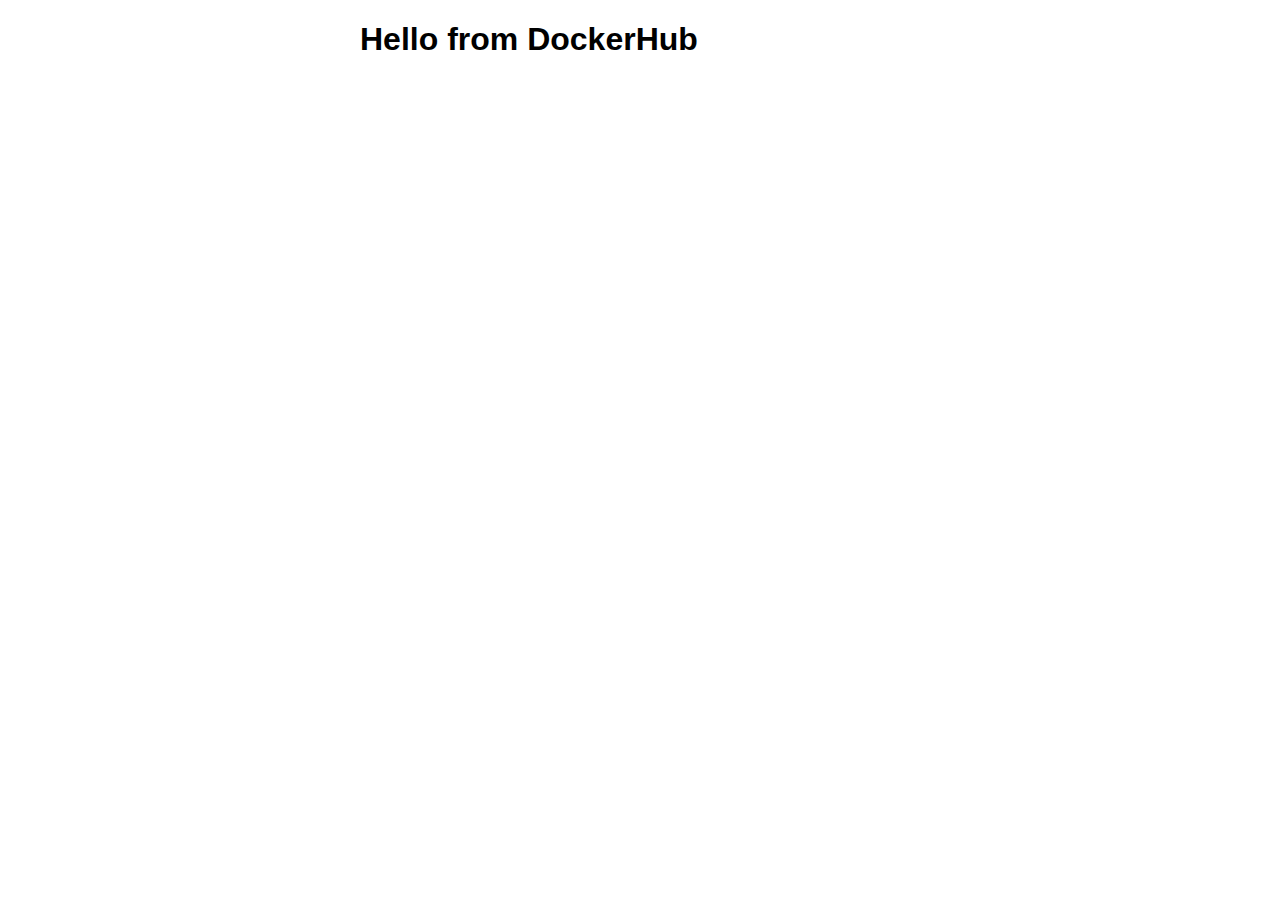
==== docker-repo/index.html @ 0d6cbee4 "Merge pull request #5 from CSI-5510/docker-automated-builds" ====
<!DOCTYPE html>
<html>
<head>
<title>Hello!</title>
<style>
    body {
        width: 35em;
        margin: 0 auto;
        font-family: Tahoma, Verdana, Arial, sans-serif;
    }
</style>
</head>
<body>
<h1>Hello from DockerHub</h1>
</body>
</html>
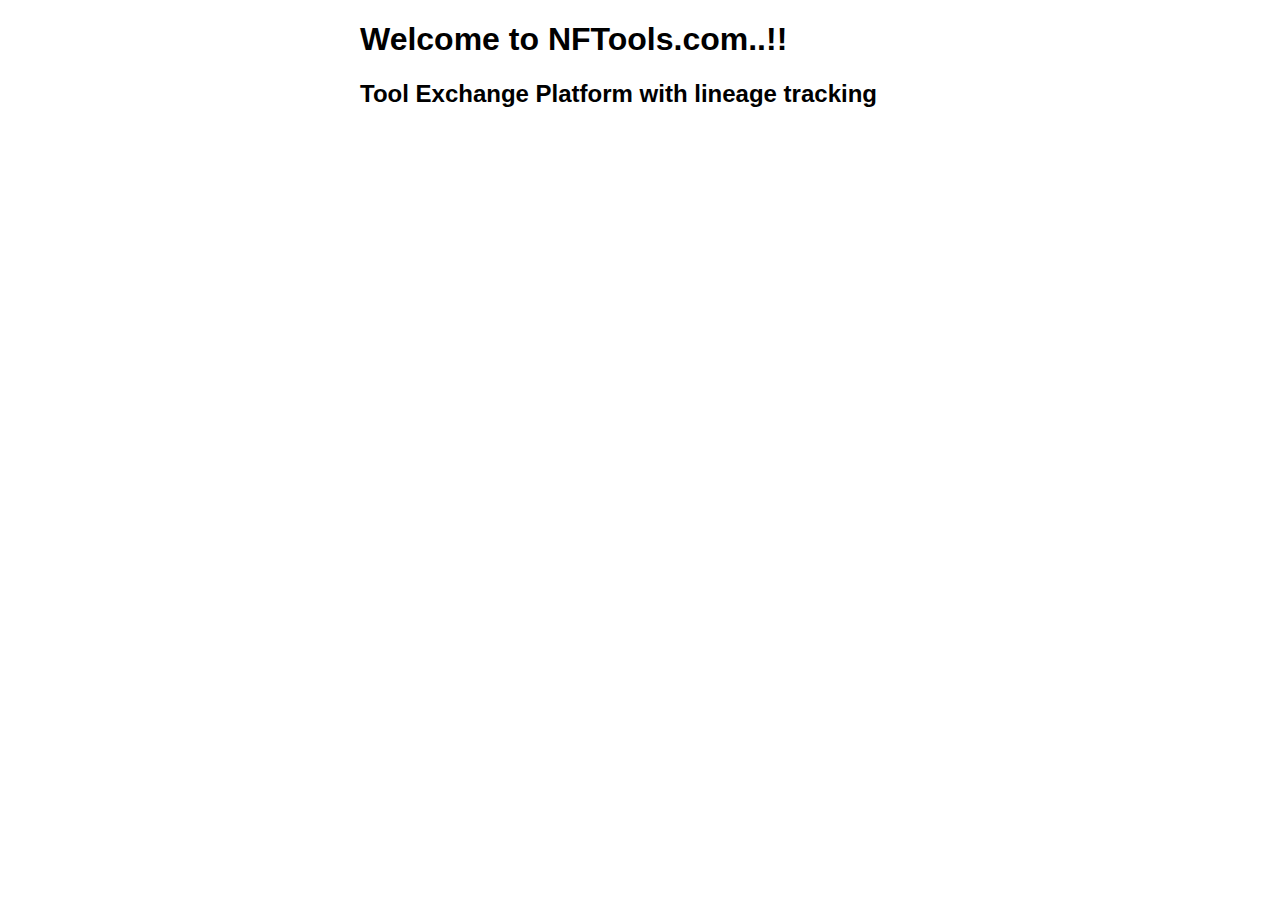
==== commit dd3aaae5: "updated message" ====
--- a/docker-repo/index.html
+++ b/docker-repo/index.html
@@ -11,6 +11,7 @@
 </style>
 </head>
 <body>
-<h1>Hello from DockerHub</h1>
+<h1>Welcome to NFTools.com..!!</h1>
+<h2>Tool Exchange Platform with lineage tracking</h2>
 </body>
-</html>+</html>
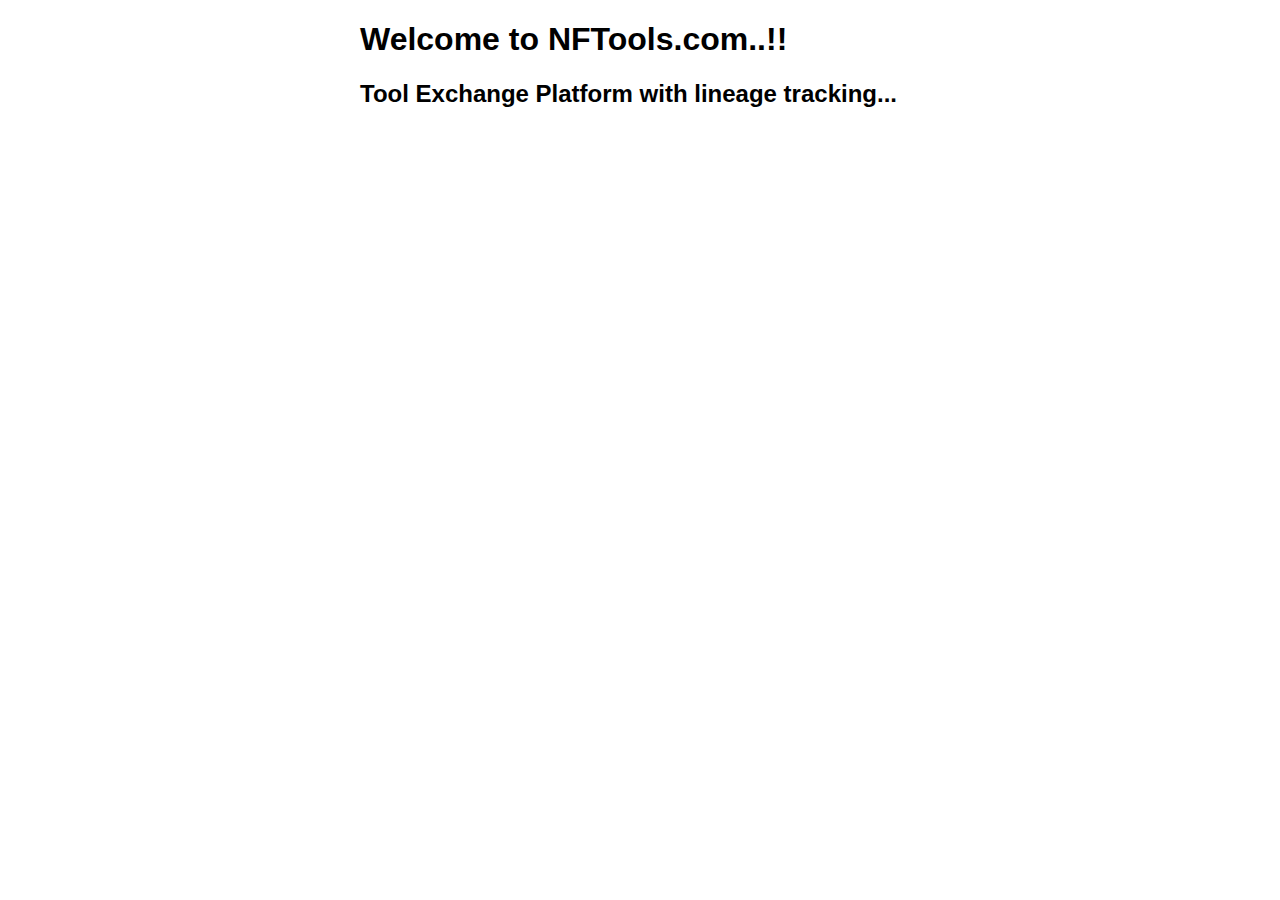
==== commit 7bdedee9: "modified index.html" ====
--- a/docker-repo/index.html
+++ b/docker-repo/index.html
@@ -12,6 +12,6 @@
 </head>
 <body>
 <h1>Welcome to NFTools.com..!!</h1>
-<h2>Tool Exchange Platform with lineage tracking</h2>
+<h2>Tool Exchange Platform with lineage tracking...</h2>
 </body>
 </html>
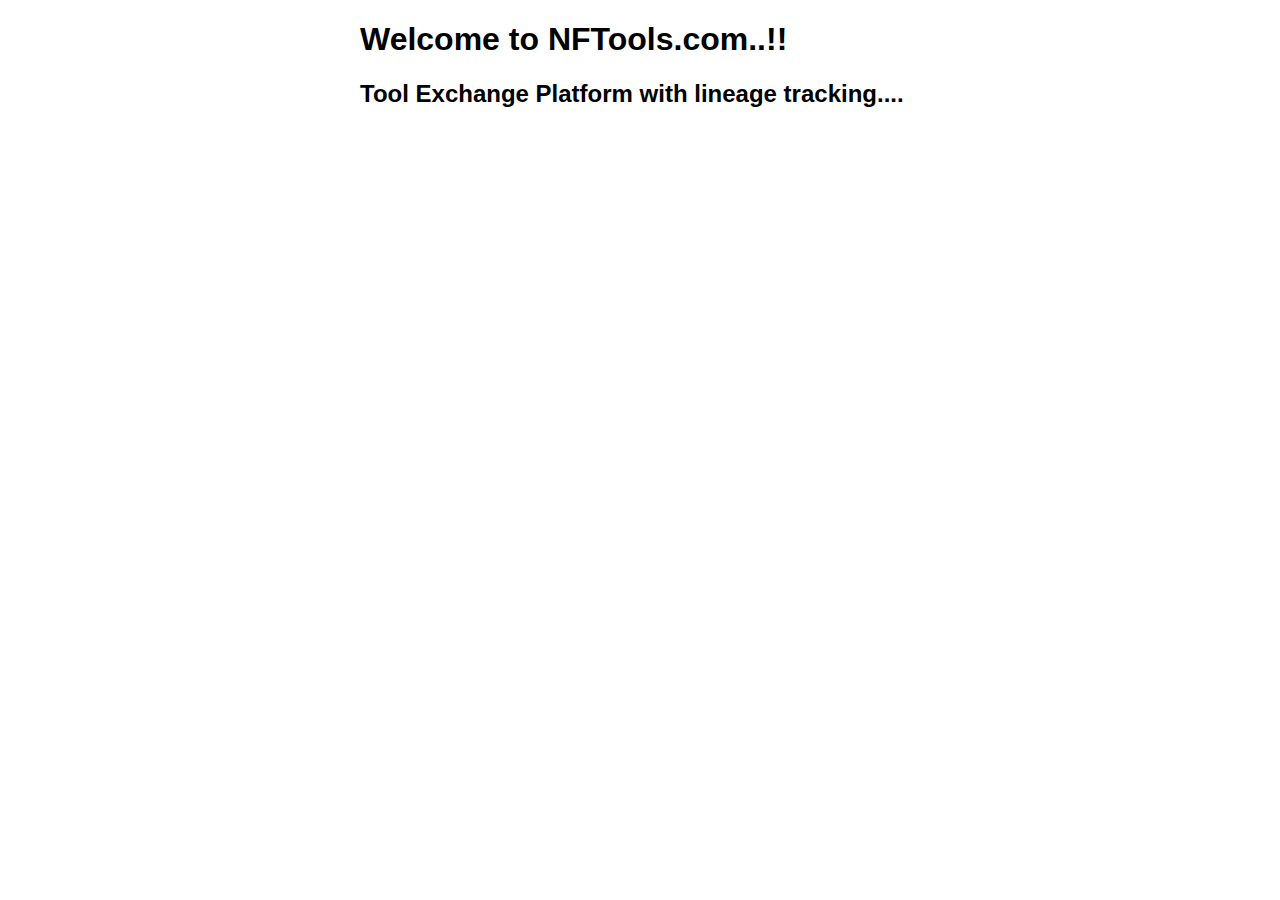
==== commit e6b79887: "modified index.html again" ====
--- a/docker-repo/index.html
+++ b/docker-repo/index.html
@@ -12,6 +12,6 @@
 </head>
 <body>
 <h1>Welcome to NFTools.com..!!</h1>
-<h2>Tool Exchange Platform with lineage tracking...</h2>
+<h2>Tool Exchange Platform with lineage tracking....</h2>
 </body>
 </html>
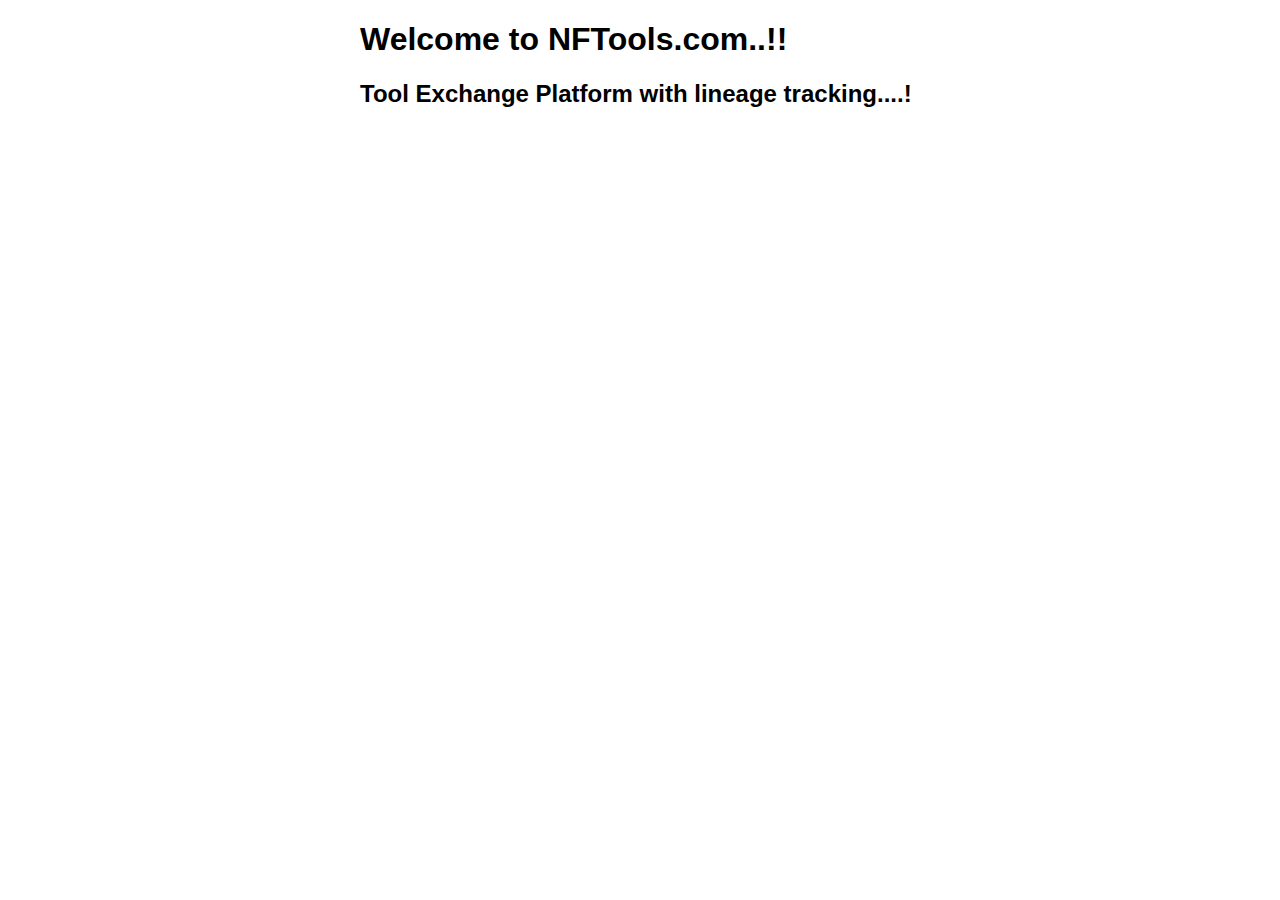
==== commit d8455f55: "modified index.html again 1" ====
--- a/docker-repo/index.html
+++ b/docker-repo/index.html
@@ -12,6 +12,6 @@
 </head>
 <body>
 <h1>Welcome to NFTools.com..!!</h1>
-<h2>Tool Exchange Platform with lineage tracking....</h2>
+<h2>Tool Exchange Platform with lineage tracking....!</h2>
 </body>
 </html>
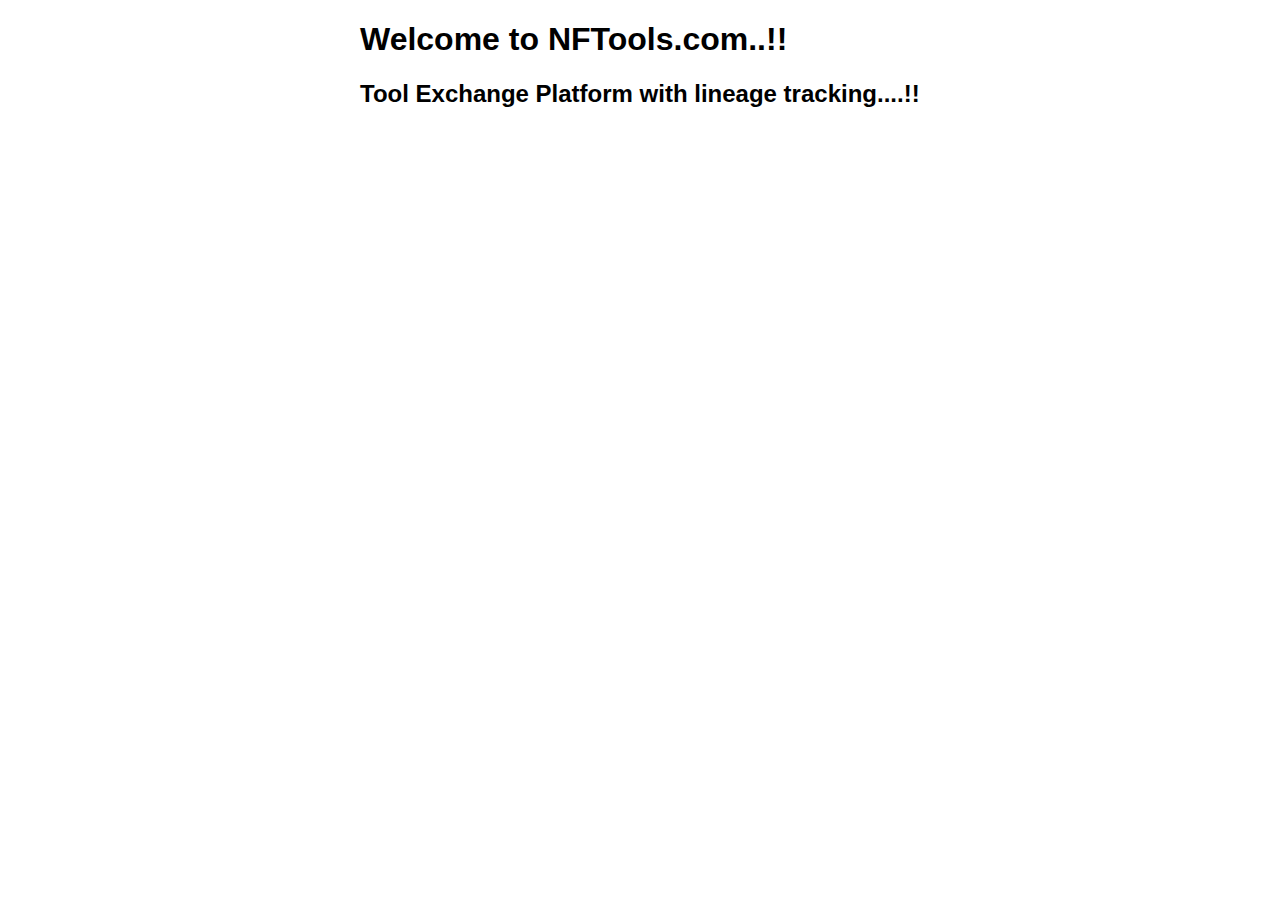
==== commit a3f147a7: "Update index.html" ====
--- a/docker-repo/index.html
+++ b/docker-repo/index.html
@@ -12,6 +12,6 @@
 </head>
 <body>
 <h1>Welcome to NFTools.com..!!</h1>
-<h2>Tool Exchange Platform with lineage tracking....!</h2>
+<h2>Tool Exchange Platform with lineage tracking....!!</h2>
 </body>
 </html>
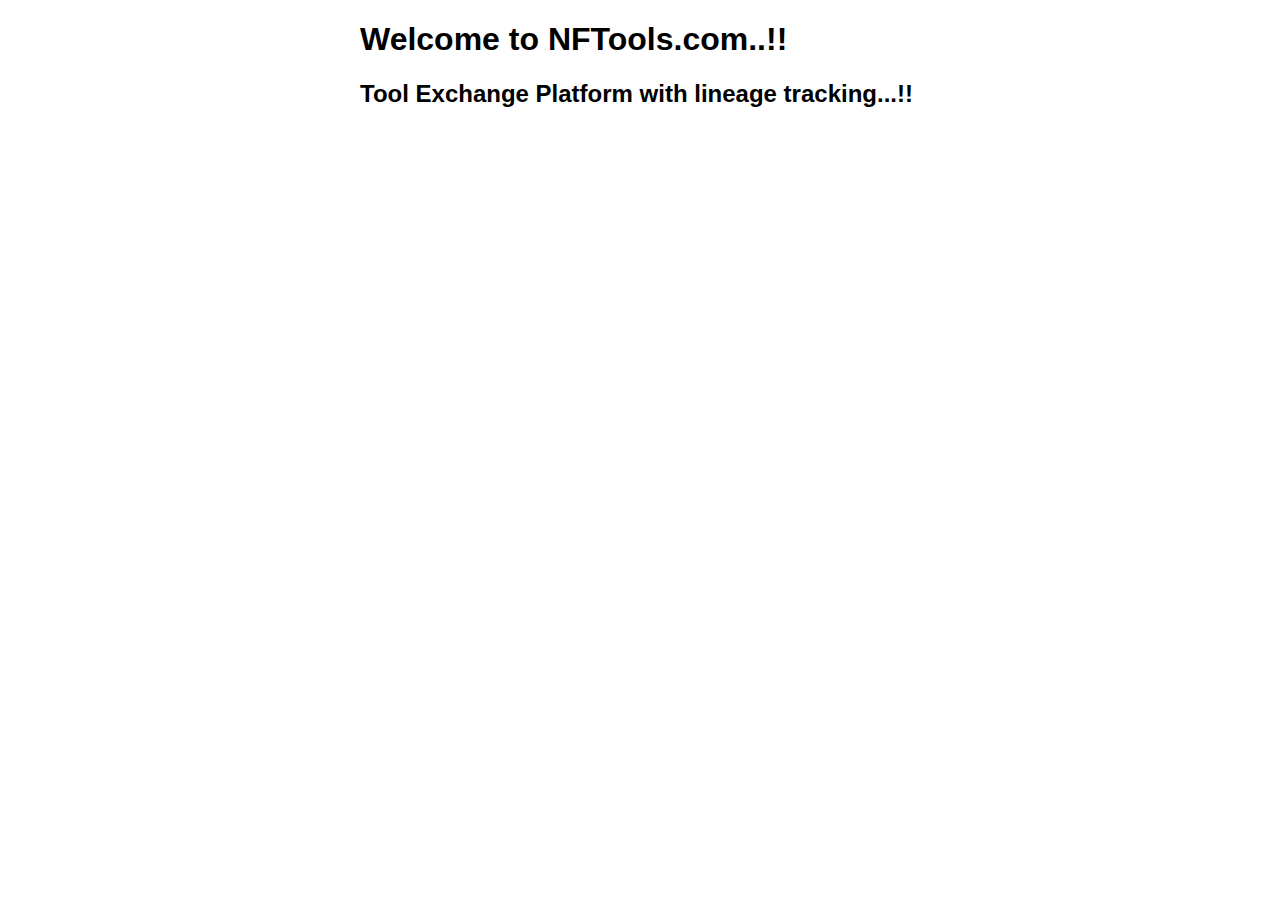
==== commit 15603035: "Update index.html" ====
--- a/docker-repo/index.html
+++ b/docker-repo/index.html
@@ -12,6 +12,6 @@
 </head>
 <body>
 <h1>Welcome to NFTools.com..!!</h1>
-<h2>Tool Exchange Platform with lineage tracking....!!</h2>
+<h2>Tool Exchange Platform with lineage tracking...!!</h2>
 </body>
 </html>
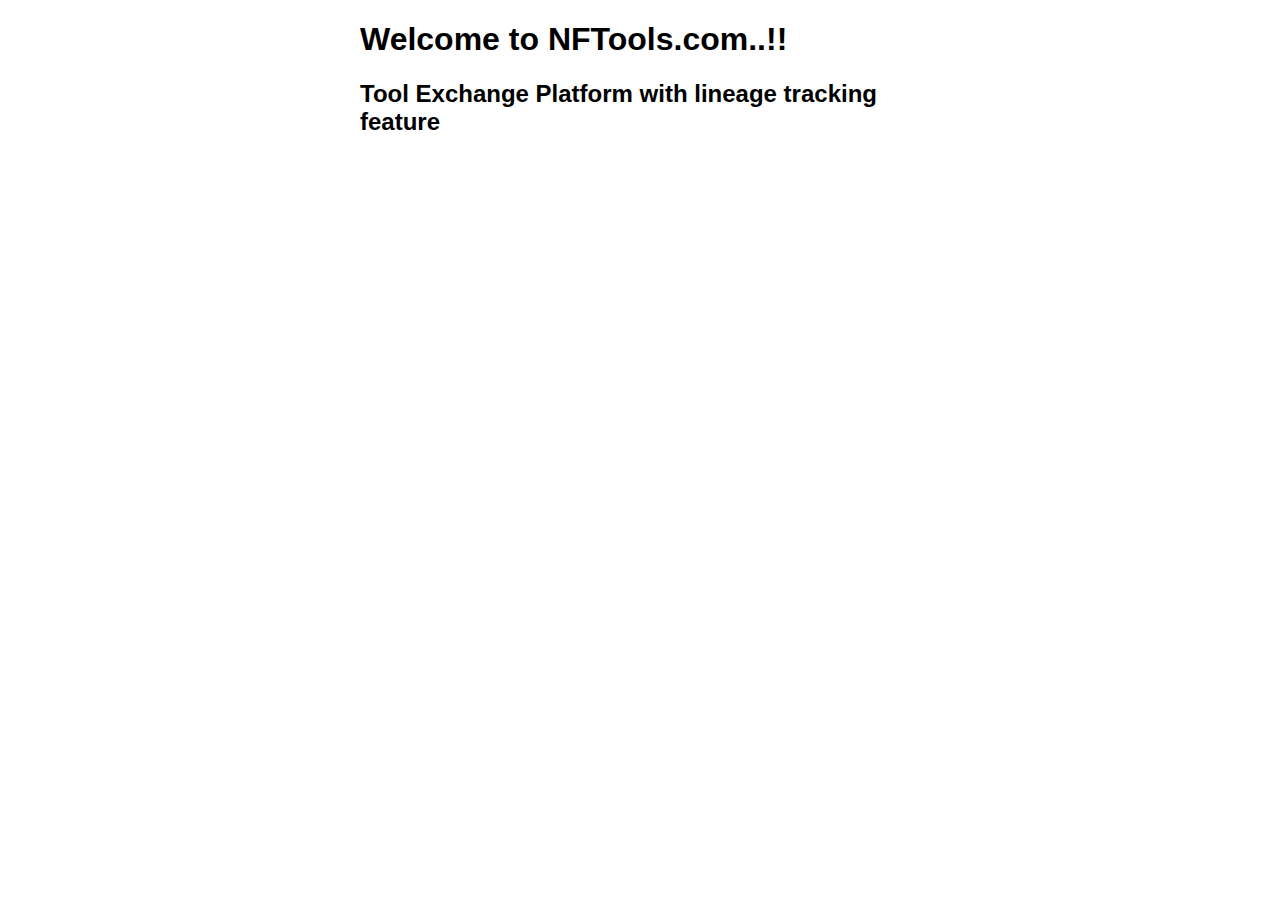
==== commit 544adc32: "file modified" ====
--- a/docker-repo/index.html
+++ b/docker-repo/index.html
@@ -12,6 +12,6 @@
 </head>
 <body>
 <h1>Welcome to NFTools.com..!!</h1>
-<h2>Tool Exchange Platform with lineage tracking...!!</h2>
+<h2>Tool Exchange Platform with lineage tracking feature</h2>
 </body>
 </html>
